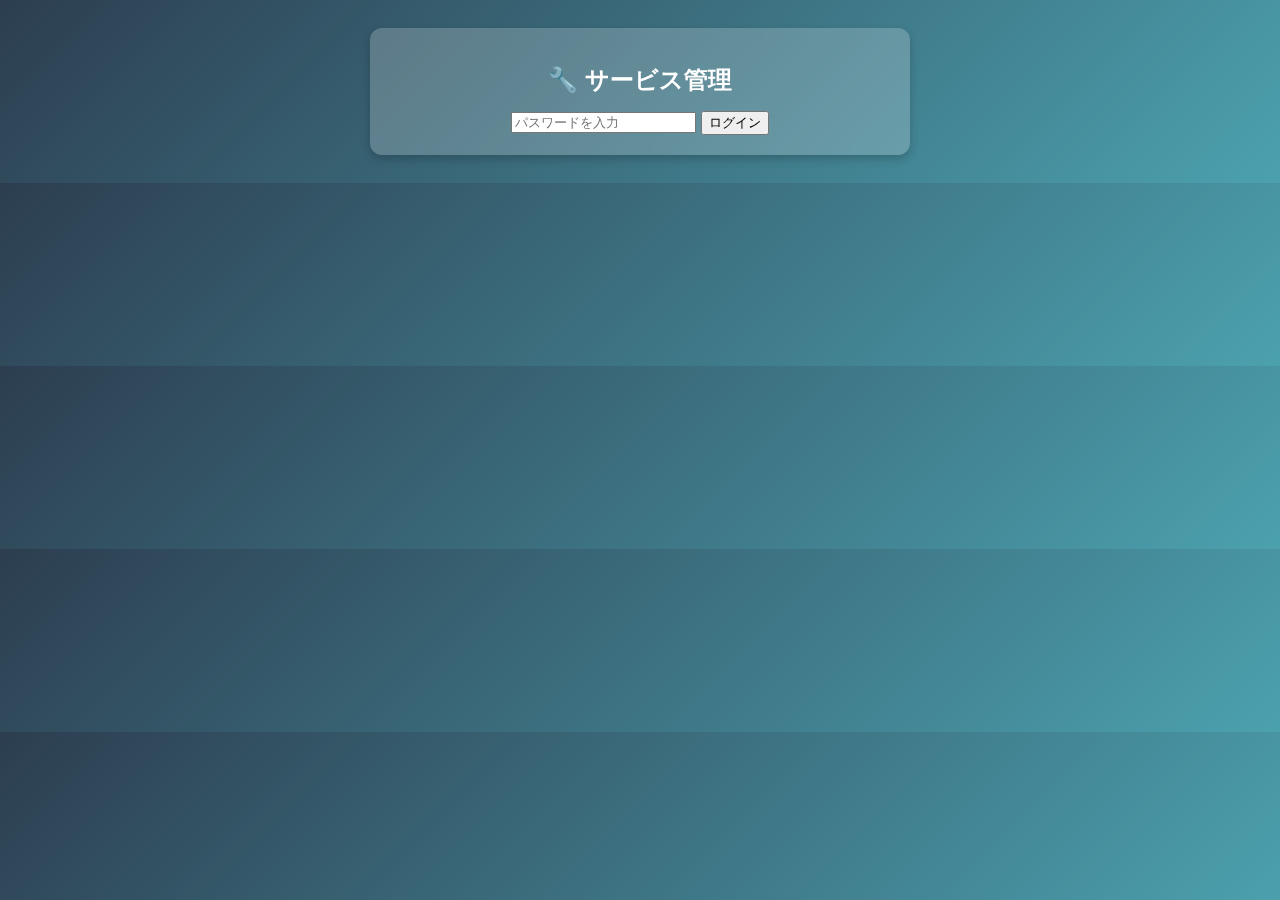
==== admin.html @ cdd1122f "管理者ページ追加" ====
<!DOCTYPE html>
<html lang="ja">
<head>
    <meta charset="UTF-8">
    <meta name="viewport" content="width=device-width, initial-scale=1.0">
    <title>管理ページ</title>
    <link rel="stylesheet" href="styles.css">
</head>
<body>
    <div class="container">
        <h1>🔧 サービス管理</h1>
        <div id="login-container">
            <input type="password" id="password" placeholder="パスワードを入力">
            <button onclick="checkPassword()">ログイン</button>
        </div>
        <div id="admin-panel" style="display:none;">
            <h2>ステータス変更</h2>
            <div class="service">
                <span>🟣 茜-あかね-</span>
                <select id="akane-control">
                    <option value="online">✅ オンライン</option>
                    <option value="maintenance">🛠 メンテナンス</option>
                    <option value="offline">❌ オフライン</option>
                </select>
            </div>
            <div class="service">
                <span>🔵 心春-こはる-</span>
                <select id="koharu-control">
                    <option value="online">✅ オンライン</option>
                    <option value="maintenance">🛠 メンテナンス</option>
                    <option value="offline">❌ オフライン</option>
                </select>
            </div>
            <div class="service">
                <span>🌐 公式Web</span>
                <select id="website-control">
                    <option value="online">✅ オンライン</option>
                    <option value="maintenance">🛠 メンテナンス</option>
                    <option value="offline">❌ オフライン</option>
                </select>
            </div>
            <button onclick="saveStatus()">保存</button>
        </div>
    </div>
    <script src="script.js"></script>
</body>
</html>
---- styles.css ----
body {
    font-family: Arial, sans-serif;
    text-align: center;
    background: linear-gradient(135deg, #2c3e50, #4ca1af);
    color: white;
    padding: 20px;
}

.container {
    max-width: 500px;
    margin: auto;
    background: rgba(255, 255, 255, 0.2);
    padding: 20px;
    border-radius: 12px;
    box-shadow: 0 4px 10px rgba(0, 0, 0, 0.2);
    backdrop-filter: blur(10px);
}

h1 {
    font-size: 24px;
    margin-bottom: 15px;
}

.service {
    display: flex;
    justify-content: space-between;
    padding: 10px;
}

.status-wrapper {
    display: flex;
    align-items: center;
    gap: 10px;
}

.status {
    padding: 6px 12px;
    border-radius: 8px;
}

.online { background: #28a745; }
.maintenance { background: #ff9800; }
.offline { background: #dc3545; }
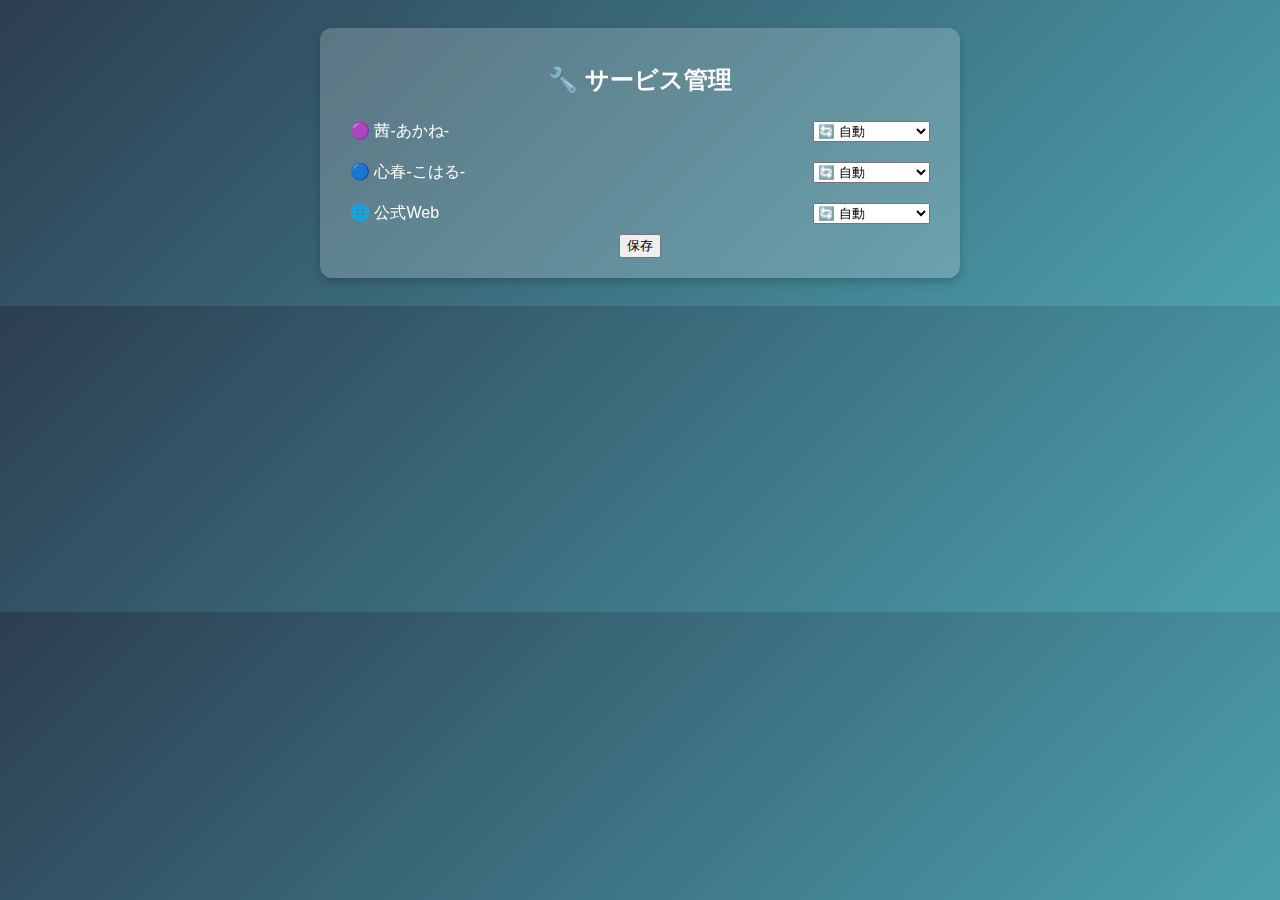
==== commit 8cf737d4: "変更" ====
--- a/admin.html
+++ b/admin.html
@@ -9,38 +9,34 @@
 <body>
     <div class="container">
         <h1>🔧 サービス管理</h1>
-        <div id="login-container">
-            <input type="password" id="password" placeholder="パスワードを入力">
-            <button onclick="checkPassword()">ログイン</button>
+        <div class="service">
+            <span>🟣 茜-あかね-</span>
+            <select id="akane-control">
+                <option value="auto">🔄 自動</option>
+                <option value="online">✅ オンライン</option>
+                <option value="maintenance">🛠 メンテナンス</option>
+                <option value="offline">❌ オフライン</option>
+            </select>
         </div>
-        <div id="admin-panel" style="display:none;">
-            <h2>ステータス変更</h2>
-            <div class="service">
-                <span>🟣 茜-あかね-</span>
-                <select id="akane-control">
-                    <option value="online">✅ オンライン</option>
-                    <option value="maintenance">🛠 メンテナンス</option>
-                    <option value="offline">❌ オフライン</option>
-                </select>
-            </div>
-            <div class="service">
-                <span>🔵 心春-こはる-</span>
-                <select id="koharu-control">
-                    <option value="online">✅ オンライン</option>
-                    <option value="maintenance">🛠 メンテナンス</option>
-                    <option value="offline">❌ オフライン</option>
-                </select>
-            </div>
-            <div class="service">
-                <span>🌐 公式Web</span>
-                <select id="website-control">
-                    <option value="online">✅ オンライン</option>
-                    <option value="maintenance">🛠 メンテナンス</option>
-                    <option value="offline">❌ オフライン</option>
-                </select>
-            </div>
-            <button onclick="saveStatus()">保存</button>
+        <div class="service">
+            <span>🔵 心春-こはる-</span>
+            <select id="koharu-control">
+                <option value="auto">🔄 自動</option>
+                <option value="online">✅ オンライン</option>
+                <option value="maintenance">🛠 メンテナンス</option>
+                <option value="offline">❌ オフライン</option>
+            </select>
         </div>
+        <div class="service">
+            <span>🌐 公式Web</span>
+            <select id="website-control">
+                <option value="auto">🔄 自動</option>
+                <option value="online">✅ オンライン</option>
+                <option value="maintenance">🛠 メンテナンス</option>
+                <option value="offline">❌ オフライン</option>
+            </select>
+        </div>
+        <button onclick="saveStatus()">保存</button>
     </div>
     <script src="script.js"></script>
 </body>
--- a/styles.css
+++ b/styles.css
@@ -7,7 +7,7 @@
 }
 
 .container {
-    max-width: 500px;
+    max-width: 600px;
     margin: auto;
     background: rgba(255, 255, 255, 0.2);
     padding: 20px;
@@ -41,3 +41,12 @@
 .online { background: #28a745; }
 .maintenance { background: #ff9800; }
 .offline { background: #dc3545; }
+
+.alert-box {
+    background: #ff5555;
+    color: white;
+    padding: 10px;
+    margin-bottom: 15px;
+    border-radius: 8px;
+    display: none;
+}
